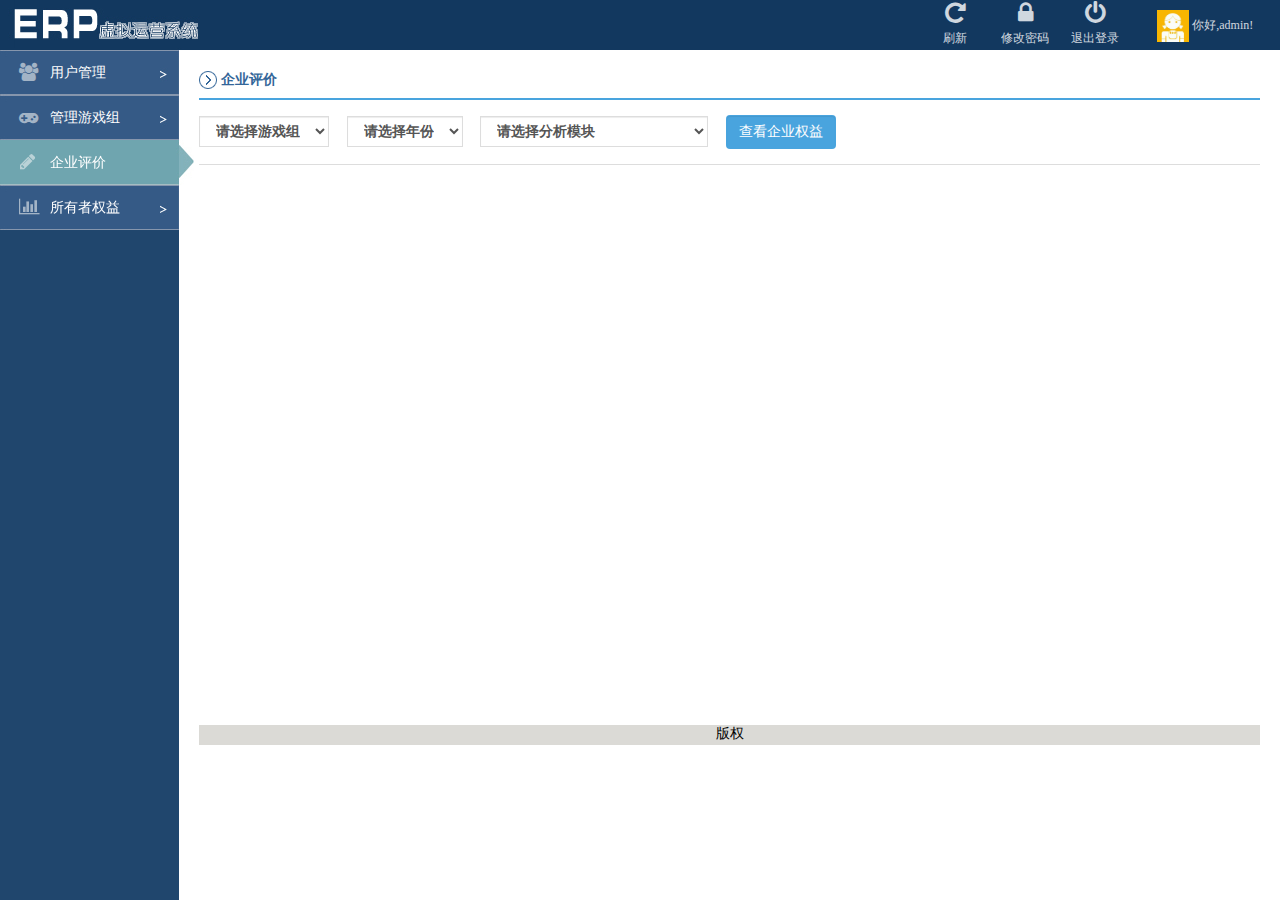
==== assess/assess.html @ d2e3a4f2 "完成初步原型图" ====
<!DOCTYPE html>
<!--[if IE 8]><html class="no-js lt-ie9" lang="en"><![endif]-->
<!--[if gt IE 8]><!--> <html class="no-js" lang="en"> <!--<![endif]-->
<head>
    <meta http-equiv="Content-Type" content="text/html; charset=utf-8" />
    <title>ERP虚拟运营系统后台管理</title>
    <link rel="stylesheet" type="text/css" href="../common/css/form.css" />
    <link rel="stylesheet" type="text/css" href="../common/css/fontello.css" />
    <link rel="stylesheet" type="text/css" href="../common/css/base.css" />
    <style type="text/css">
        .form-div{
            padding: 15px 0;
            border-bottom: 1px solid #ddd;
        }
        .form-div label{
            margin-right: 14px;
        }
        .form-div select option{
            color: #000;
        }
        #chart{
            margin-top: 10px;
            width: 70%;
            height: 500px;
        }
    </style>
</head>

<body>
<!--[if IE 7]>
<div>
    您正在使用的虚拟运营系统<strong>不支持</strong>IE低级浏览器，为了更好的试用设备云，请立即
    <a class="blue" href="http://windows.microsoft.com/zh-cn/internet-explorer/download-ie" target="_blank">
        升级IE浏览器</a>或者用更快更安全的 <a class="blue" href="https://www.google.com/intl/zh-CN/chrome/browser/?hl=zh-CN" target="_blank">
    谷歌浏览器Chrome</a> 。
</div>
<![endif]-->

<!--header-->
<div class="header clear-fix">
    <div class="logo-area">
        <a class="logo" title="虚拟运营系统" href="#"></a>
    </div>

    <ul class="operate">
        <li><a href="#" title="刷新" class="j_refresh"><span class="icon-cw"></span>刷新</a></li>
        <li><a href="#" title="修改密码" class="j_modifypass"><span class="icon-lock"></span>修改密码</a></li>
        <li><a href="#" title="退出登录" class="exit"><span class="icon-off"></span>退出登录</a></li>
        <li class="user-info">
            <img src="../common/img/pic_meb3.jpg" title="头像" class="photo"/>
            <span>你好,admin!</span>
        </li>
    </ul>
</div>
<!--header end-->

<!--content-->
<div class="content">
    <!--siderbar-->
    <div class="siderbar">
        <ul class="siderbar-ul">
            <li class="has-more">
                <a href="#"><span class="icon-users"></span>用户管理</a>
                <ul class="hide">
                    <li><a href="../user/user.html">用户列表</a></li>
                    <li><a href="../user/approval.html">审批用户</a></li>
                </ul>
            </li>
            <li>
                <a href="../group/grouplist.html"><span class="icon-gamepad"></span>管理游戏组</a>
            </li>
            <li>
                <a href="assess.html" class="active"><span class="icon-pencil"></span>企业评价</a>
            </li>
            <li>
                <a href="../rights/rights.html" ><span class="icon-chart-bar"></span>所有者权益</a>
            </li>
        </ul>
    </div>
    <!--siderbar end-->

    <!--main-wrapper-->
    <div class="main-wrapper">
        <div class="main">
            <h1 class="content-title-style1">
                <span class="icons-header2"></span>
                企业评价
            </h1>
            <form class="form-div">
                <label>
                    <select class="form-control">
                        <option>请选择游戏组</option>
                        <option>haha</option>
                        <option>hjk</option>
                        <option>sss</option>
                    </select>
                </label>
                <label>
                    <select  class="form-control">
                        <option>请选择年份</option>
                        <option>1</option>
                        <option>2</option>
                        <option>3</option>
                        <option>4</option>
                        <option>5</option>
                        <option>6</option>
                    </select>
                    </label>
                <label>
                    <select  class="form-control">
                        <option>请选择分析模块</option>
                        <option>广告投入产出分析</option>
                        <option>综合市场占有率分析</option>
                        <option>产品市场占有率分析</option>
                        <option>成本费用占销售比利分析</option>
                        <option>成本费用占销售比利变化分析</option>
                        <option>产品贡献利润分析</option>
                        <option>生产能力分析</option>
                    </select>
                </label>
                <button type="submit" class="form-control btn">
                    查看企业权益
                </button>
            </form>
            <div id="chart">

            </div>
        </div>

        <div class="footer"><p>版权</p></div>
    </div>
    <!--main-wrapper end-->
</div>
<!--content end-->
<script type="text/javascript" src="../common/js/jquery-1.9.1.min.js"></script>
<script type="text/javascript" src="../common/js/common.js"></script>
<script type="text/javascript" src="../common/js/jquery-table.js"></script>
<script type="text/javascript" src="../common/js/echarts.js"></script>
<script type="text/javascript" src="js/assess.js"></script>
</body>
</html>
---- common/css/form.css ----
/*表单样式*/
.form-control {
    height: 30;
    padding: 6px 12px !important;
    font-size: 14px;
    line-height: 1.42857143;
    color: #555;
    background-color: #fff;
    background-image: none;
    border: 1px solid #ddd;
   /* border-radius: 4px;*/
    -webkit-box-shadow: inset 0 1px 1px rgba(0,0,0,.075);
    box-shadow: inset 0 1px 1px rgba(0,0,0,.075);
    -webkit-transition: border-color ease-in-out .15s,-webkit-box-shadow ease-in-out .15s;
    -o-transition: border-color ease-in-out .15s,box-shadow ease-in-out .15s;
    transition: border-color ease-in-out .15s,box-shadow ease-in-out .15s;
}

input {
    line-height: normal;
}

button, input, optgroup, select, textarea {
    margin: 0;
    font: inherit;
    color: inherit;
}
.btn {
    display: inline-block;
    padding: 7px 12px;
    margin-bottom: 0;
    font-size: 14px;
    height: 30;
    font-weight: 400;
    line-height: 1.42857143;
    text-align: center;
    white-space: nowrap;
    -ms-touch-action: manipulation;
    touch-action: manipulation;
    cursor: pointer;
    -webkit-user-select: none;
    -moz-user-select: none;
    -ms-user-select: none;
    user-select: none;
    background-image: none;
    border: 1px solid transparent;
    border-radius: 4px;
    background-color: #49a4de;
    color:#fff;
    font-family: '宋体';
}
.btn:hover{
    background-color:#4BB6DE ;
}
/*表单验证信息*/
.error{
    border:1px solid #eb7d7d;
}
.help-block{
    border:0;
    color:red;
    font-family: '宋体';
    font-size: 12px;
    margin:10px 0  0 0;
    display: block;
}
label{
    color:#333333;
    font-weight: 600;
}
.start{
    color:#999;
    margin-right: 8px;
}

.input-div{
    margin-bottom: 18px;
}
.label-div{
    min-width:100px;
    display: inline-block;
    border-width: 1px 0 1px 1px;
    border-style: solid;
    height: 30;
    border-color:#ddd;
    line-height: 30;
    text-align: right;
    padding-right: 10px;
    margin-right: 0;
    float: left;
    background-color: #f6f6f6;
}
.label-input{
    float: left;
    width: 321px;
}
.label-input input{
    width: 100%;
}
---- common/css/fontello.css ----
@font-face {
  font-family: 'fontello';
  src: url('../font/fontello.eot?13496339');
  src: url('../font/fontello.eot?13496339#iefix') format('embedded-opentype'),
       url('../font/fontello.woff?13496339') format('woff'),
       url('../font/fontello.ttf?13496339') format('truetype'),
       url('../font/fontello.svg?13496339#fontello') format('svg');
  font-weight: normal;
  font-style: normal;
}
/* Chrome hack: SVG is rendered more smooth in Windozze. 100% magic, uncomment if you need it. */
/* Note, that will break hinting! In other OS-es font will be not as sharp as it could be */
/*
@media screen and (-webkit-min-device-pixel-ratio:0) {
  @font-face {
    font-family: 'fontello';
    src: url('../font/fontello.svg?13496339#fontello') format('svg');
  }
}
*/
 
 [class^="icon-"]:before, [class*=" icon-"]:before {
  font-family: "fontello";
  font-style: normal;
  font-weight: normal;
  speak: none;
 
  display: inline-block;
  text-decoration: inherit;
  width: 1em;
  margin-right: .2em;
  text-align: center;
  /* opacity: .8; */
 
  /* For safety - reset parent styles, that can break glyph codes*/
  font-variant: normal;
  text-transform: none;
     
  /* fix buttons height, for twitter bootstrap */
  line-height: 1em;
 
  /* Animation center compensation - margins should be symmetric */
  /* remove if not needed */
  margin-left: .2em;
 
  /* you can be more comfortable with increased icons size */
  /* font-size: 120%; */
 
  /* Uncomment for 3D effect */
  /* text-shadow: 1px 1px 1px rgba(127, 127, 127, 0.3); */
}
 
.icon-cw:before { content: '\e800'; } /* '' */
.icon-off:before { content: '\e801'; } /* '' */
.icon-users:before { content: '\e802'; } /* '' */
.icon-lock:before { content: '\e803'; } /* '' */
.icon-gamepad:before { content: '\e804'; } /* '' */
.icon-edit:before { content: '\e805'; } /* '' */
.icon-chart-bar:before { content: '\e806'; } /* '' */
.icon-minus-squared:before { content: '\e807'; } /* '' */
.icon-plus-squared:before { content: '\e808'; } /* '' */
.icon-trash-empty:before { content: '\e809'; } /* '' */
.icon-pencil:before { content: '\e80a'; } /* '' */
.icon-right-dir:before { content: '\e80b'; } /* '' */
.icon-spin5:before { content: '\e80c'; } /* '' */
.icon-info-circled:before { content: '\e80d'; } /* '' */
.icon-cancel-circled:before { content: '\e80e'; } /* '' */
.icon-ok-circled:before { content: '\e80f'; } /* '' */
.icon-attention-circled:before { content: '\e810'; } /* '' */
---- common/css/base.css ----
@charset "utf-8";
/* CSS Document */
* {
  margin: 0px;
  padding: 0px;
  font-family: "微软雅黑";
  font-size: 14px;
  list-style: none;
  box-sizing: border-box;
}
a {
  text-decoration: none;
}
body {
  background: url(../img/12.jpg) top left repeat-y;
  /*--header--*/
}
body .header {
  background: #12385f;
  position: fixed;
  z-index: 100;
  color: #FFF;
  left: 0;
  width: 100%;
  top: 0;
  height: 50px;
  min-width: 630px;
}
body .header .logo-area {
  width: 204px;
  height: inherit;
  float: left;
}
body .header .logo-area a {
  background: url(../img/startGame_logo.jpg) no-repeat;
  display: block;
  width: 100%;
  height: 100%;
}
body .header .operate {
  float: right;
}
body .header .operate li {
  text-align: center;
  float: left;
  width: 70px;
  height: 50px;
}
body .header .operate li a {
  display: block;
  width: 100%;
  height: 100%;
  color: #fff;
  opacity: 0.8;
  font-size: 12px;
  text-align: center;
}
body .header .operate li a span {
  width: 100%;
  display: inline-block;
  font-size: 24px;
  height: 30px;
}
body .header .operate li a:hover {
  background: #395988;
}
body .header .operate li a.exit:hover {
  background: #732030;
}
body .header .operate li.user-info {
  line-height: 50px;
  width: 150px;
}
body .header .operate li.user-info .photo {
  width: 32px;
  height: 32px;
  vertical-align: middle;
}
body .header .operate li.user-info span {
  opacity: 0.8;
  font-size: 12px;
}
body .content {
  min-width: 1024px;
}
body .siderbar {
  width: 197px;
  position: fixed;
  z-index: 10;
  left: 0;
  top: 50px;
  float: left;
}
body .siderbar .siderbar-ul {
  background: #20466D;
  width: 179px;
}
body .siderbar .siderbar-ul > li {
  position: relative;
  height: 45px;
  width: 179px;
  line-height: 45px;
}
body .siderbar .siderbar-ul > li > a {
  height: 45px;
  background: url("../img/11.jpg") no-repeat;
  width: 179px;
  display: block;
  padding-left: 15px;
  color: #fff;
}
body .siderbar .siderbar-ul > li > a span {
  font-size: 18px;
  margin-right: 10px ;
  vertical-align: bottom;
  color: #edf1f2;
  opacity: 0.6;
}
body .siderbar .siderbar-ul > li > a:hover {
  background: url("../img/11.png") no-repeat;
}
body .siderbar .siderbar-ul > li > a.active {
  background: url("../img/1.jpg") no-repeat;
  width: 197px;
  position: absolute;
  left: 0;
  top: 0;
}
body .siderbar .siderbar-ul > li ul li > a {
  background: #355A86;
  color: #fff;
  text-align: center;
  width: 179px;
  height: 45px;
  display: block;
}
body .siderbar .siderbar-ul > li ul li > a:hover {
  background: #20466D;
}
body .siderbar .siderbar-ul > li ul li > a.active {
  background-color: #52809A;
}
body .siderbar .siderbar-ul .has-more {
  height: auto;
  padding-top: 45px;
}
body .siderbar .siderbar-ul .has-more > a {
  position: absolute;
  left: 0;
  top: 0;
}
body .siderbar .siderbar-ul .has-more > a.active {
  background: url("../img/4.jpg") no-repeat;
  width: 197px;
}
body .main-wrapper {
  margin-top: 50px;
  margin-left: 179px;
  padding: 20px;
}
body .main-wrapper .main {
  margin-bottom: 50px;
}
body .main-wrapper .footer p {
  height: 20px;
  *float: none;
  width: 100%;
  background: #DBDAD6;
  color: #000;
  margin-bottom: 40px;
  text-align: center;
  margin: auto;
}
.clear-fix:after {
  content: '';
  display: block;
  clear: both;
}
.hide {
  display: none;
}
#table-area {
  position: relative;
}
#table-area .btn {
  position: absolute;
  bottom: 3px;
  left: 100px;
}
.tableStyle {
  width: 100%;
  border-collapse: collapse;
  text-align: center;
  margin-top: 13px;
}
.tableStyle input[type='checkbox'] {
  vertical-align: middle;
  margin-right: 5px;
}
.tableStyle th {
  color: #000;
  background-color: #ededed;
  border-top: 1px solid #dadada;
  padding: 13px 0;
  height: 43px;
}
.tableStyle td {
  color: #000;
  border-bottom: 1px solid #e9e9e9;
  padding: 12px 0;
  min-height: 40px;
  font-weight: normal;
}
.tableStyle td table {
  width: 100%;
  background-color: #eee;
  border-collapse: collapse;
}
.tableStyle td table th,
.tableStyle td table td {
  padding: 0;
  height: 20px;
}
.tableStyle td table th {
  background-color: none;
}
.tableStyle td span {
  color: #0066cc;
  cursor: pointer;
  font-size: 16px;
}
.tableStyle td a {
  color: #0066cc;
  margin-right: 10px;
}
.tableStyle td a span {
  color: #0066cc;
  vertical-align: bottom;
}
.tableStyle td a:last-child {
  margin-right: 0px;
}
.tableStyle td a .icons-lookup {
  background: url(../img/icons.png) -2px -25px no-repeat;
}
.tableStyle td a .icons-set {
  background: url(../img/icons.png) 0 -43px no-repeat;
}
#page-ul {
  text-align: center;
  margin-top: 10px;
  float: right;
}
#page-ul li {
  text-align: center;
  display: inline-block;
  color: #000;
  margin: 3px;
}
#page-ul li a {
  color: #000;
  display: inline-block;
  line-height: 32px;
  border: 1px solid #ccc;
  width: 32px;
  height: 32px;
}
#page-ul li a:hover {
  background-color: #49a4de;
  border: 0;
  color: #fff;
}
#page-ul li .prev,
#page-ul li .next {
  width: 72px;
}
#page-ul .active {
  background-color: #49a4de;
  border: 0;
}
#page-ul .active a {
  color: #fff;
}
#pageSelect {
  margin-top: 10px;
  float: left;
  color: #000;
}
#pageSelect option {
  color: #000;
}
.content-title-style1 {
  border-bottom: 2px solid #49a4de;
  padding: 0 0 8px 0;
  color: #336699;
  font-weight: 600;
  font-size: 14px;
  line-height: 20px;
}
.content-title-style1 .icons-header2 {
  display: inline-block;
  width: 18px;
  height: 20px;
  vertical-align: bottom;
  background: url(../img/icons.png) -3px -64px no-repeat;
}
.content-title-style1 .link {
  color: #336699;
}
.content-title-style1 .link:hover {
  text-decoration: underline;
}
.content-title-style1 .sub-title {
  float: right;
  color: #000;
  font-weight: normal;
}
.content-title-style2 {
  border-top: 2px solid #b5d5e6;
  height: 35px;
  line-height: 35px;
  padding-left: 10px;
  background-color: #e3eff7;
}
.content-title-style2 a {
  float: right;
  font-size: 12px;
  margin-right: 20px;
  color: #57a3d9;
}
.tab {
  width: 100%;
  height: 36px;
  border-bottom: 1px solid #e9e9e9;
  border-top: 1px solid #e9e9e9;
  background-color: #f6f6f6;
}
.tab li {
  width: 94px;
  float: left;
  height: 36px;
  line-height: 36px;
  font-size: 14px;
  text-align: center;
  border-right: 1px solid #e9e9e9;
  cursor: pointer;
  position: relative;
  color: #000;
}
.tab .active {
  background-color: #fff;
  font-weight: 600;
}
.tab .active .line {
  visibility: visible;
}
.tab .line {
  display: inline-block;
  position: absolute;
  visibility: hidden;
  left: 0;
  top: 0;
  width: 100%;
  height: 3px;
  background-color: #49a4de ;
}
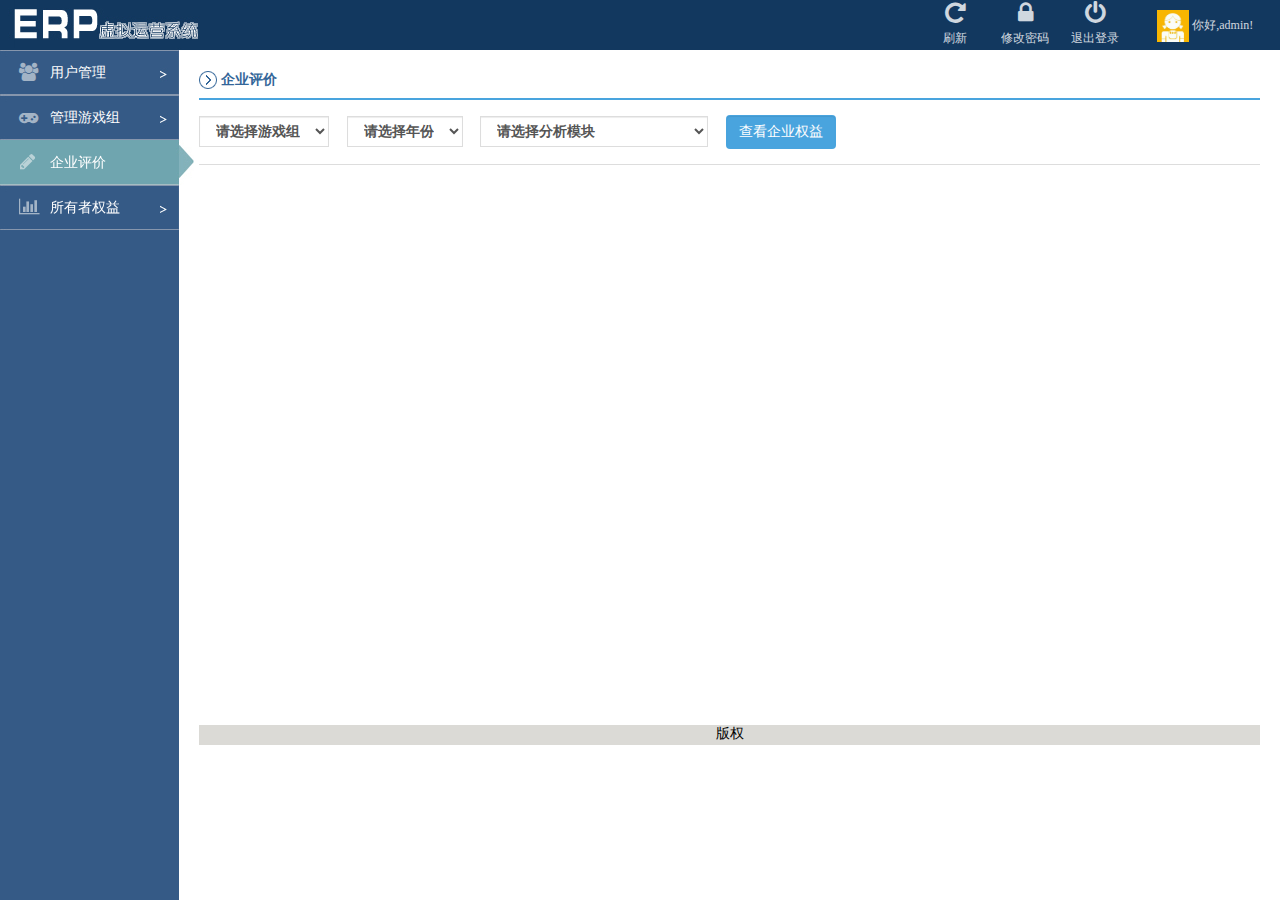
==== commit 988c66fa: "添加新组件" ====
--- a/assess/assess.html
+++ b/assess/assess.html
@@ -20,7 +20,7 @@
         }
         #chart{
             margin-top: 10px;
-            width: 70%;
+            width: 95%;
             height: 500px;
         }
     </style>
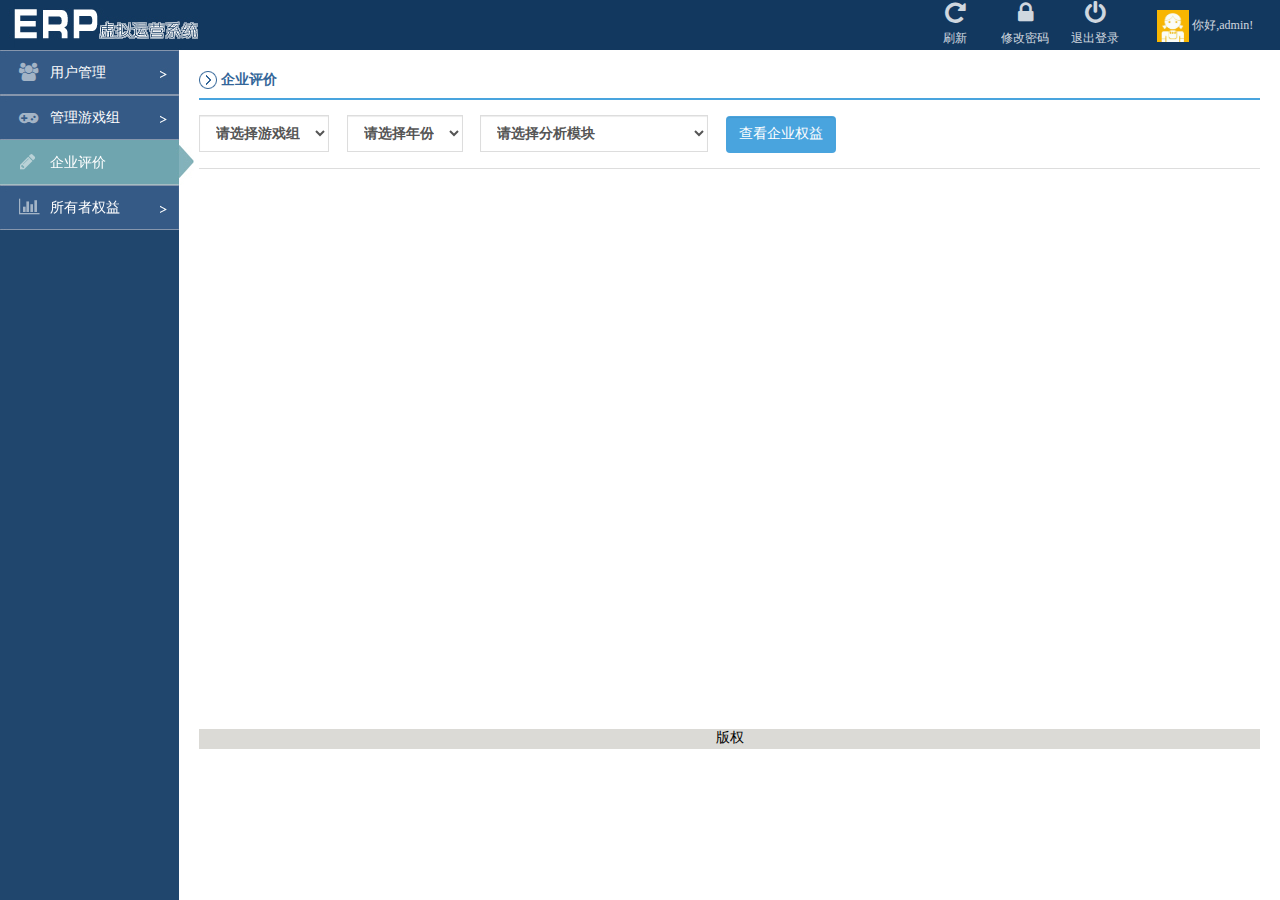
==== commit 07ab076d: "整理代码，组件" ====
--- a/assess/assess.html
+++ b/assess/assess.html
@@ -4,7 +4,7 @@
 <head>
     <meta http-equiv="Content-Type" content="text/html; charset=utf-8" />
     <title>ERP虚拟运营系统后台管理</title>
-    <link rel="stylesheet" type="text/css" href="../common/css/form.css" />
+    <link rel="stylesheet" type="text/css" href="../common/css/form.less" />
     <link rel="stylesheet" type="text/css" href="../common/css/fontello.css" />
     <link rel="stylesheet" type="text/css" href="../common/css/base.css" />
     <style type="text/css">
--- a/common/css/base.css
+++ b/common/css/base.css
@@ -1,4 +1,166 @@
 @charset "utf-8";
+.reveal-modal {
+  z-index: 3000;
+  border-radius: 5px;
+  padding: 0;
+  overflow: hidden;
+  background: #fff;
+  top: -1000px;
+  left: 50%;
+  margin-left: -260px;
+  width: 520px;
+  position: absolute;
+  -webkit-box-shadow: 0 0 10px rgba(0, 0, 0, 0.4);
+  -moz-box-shadow: 0 0 10px rgba(0, 0, 0, 0.4);
+  box-shadow: 0 0 10px rgba(0, 0, 0, 0.4);
+}
+.reveal-modal-bg {
+  position: fixed;
+  height: 100%;
+  width: 100%;
+  background: #000;
+  background: rgba(0, 0, 0, 0.45);
+  z-index: 40;
+  display: none;
+  top: 0;
+  left: 0;
+  z-index: 2000;
+}
+.ui-dialog .ui-dialog-tit {
+  font-size: 20px;
+  margin: 20px;
+}
+.reveal-modal .reveal-modal-close {
+  font-size: 22px;
+  font-size: 2.2rem;
+  line-height: .5;
+  position: absolute;
+  color: #aaa;
+  text-shadow: 0 -1px 1px rgba(0, 0, 0, 0.6);
+  font-weight: bold;
+  cursor: pointer;
+  top: 18px;
+  right: 18px;
+  color: #ccc;
+  font-size: 30px;
+}
+.dialog-body {
+  width: 100%;
+  padding: 0 20px;
+}
+.dialog-footer {
+  padding: 10px 0;
+  background-color: #f0f0f0;
+  text-align: center;
+}
+.dialog-footer .btn {
+  margin: 0 5px;
+}
+.ui-dialog-bd {
+  padding: 20px 30px;
+  font-size: 14px;
+  color: #666;
+}
+/*表单样式*/
+.form-control {
+  height: 37px;
+  padding: 6px 12px !important;
+  font-size: 14px;
+  line-height: 1.42857143;
+  color: #555;
+  background-color: #fff;
+  background-image: none;
+  border: 1px solid #ddd;
+  /* border-radius: 4px;*/
+  -webkit-box-shadow: inset 0 1px 1px rgba(0, 0, 0, 0.075);
+  box-shadow: inset 0 1px 1px rgba(0, 0, 0, 0.075);
+  -webkit-transition: border-color ease-in-out 0.15s, -webkit-box-shadow ease-in-out 0.15s;
+  -o-transition: border-color ease-in-out 0.15s, box-shadow ease-in-out 0.15s;
+  transition: border-color ease-in-out 0.15s, box-shadow ease-in-out 0.15s;
+}
+input {
+  line-height: normal;
+}
+button,
+input,
+optgroup,
+select,
+textarea {
+  margin: 0;
+  font: inherit;
+  color: inherit;
+}
+.btn {
+  display: inline-block;
+  padding: 7px 12px;
+  margin-bottom: 0;
+  font-size: 14px;
+  height: 37px;
+  font-weight: 400;
+  line-height: 1.42857143;
+  text-align: center;
+  white-space: nowrap;
+  -ms-touch-action: manipulation;
+  touch-action: manipulation;
+  cursor: pointer;
+  -webkit-user-select: none;
+  -moz-user-select: none;
+  -ms-user-select: none;
+  user-select: none;
+  background-image: none;
+  border: 1px solid transparent;
+  border-radius: 4px;
+  background-color: #49a4de;
+  color: #fff;
+  font-family: '宋体';
+}
+.btn:hover {
+  background-color: #4BB6DE ;
+}
+/*表单验证信息*/
+.error {
+  border: 1px solid #eb7d7d;
+}
+.help-block {
+  border: 0;
+  color: red;
+  font-family: '宋体';
+  font-size: 12px;
+  margin: 10px 0  0 0;
+  display: block;
+}
+label {
+  color: #333333;
+  font-weight: 600;
+}
+.start {
+  color: #999;
+  margin-right: 8px;
+}
+.input-div {
+  margin-bottom: 18px;
+}
+.label-div {
+  min-width: 100px;
+  display: inline-block;
+  border-width: 1px 0 1px 1px;
+  border-style: solid;
+  height: 37px;
+  border-color: #ddd;
+  line-height: 37px;
+  text-align: right;
+  padding-right: 10px;
+  margin-right: 0;
+  float: left;
+  background-color: #f6f6f6;
+}
+.label-input {
+  float: left;
+  width: 321px;
+}
+.label-input input {
+  width: 100%;
+}
 /* CSS Document */
 * {
   margin: 0px;
@@ -184,7 +346,7 @@
 }
 #table-area .btn {
   position: absolute;
-  bottom: 3px;
+  bottom: 0;
   left: 100px;
 }
 .tableStyle {
@@ -222,7 +384,7 @@
   height: 20px;
 }
 .tableStyle td table th {
-  background-color: none;
+  background: none;
 }
 .tableStyle td span {
   color: #0066cc;
@@ -364,3 +526,146 @@
   height: 3px;
   background-color: #49a4de ;
 }
+.dialog-body .wrapper {
+  width: 421px;
+  margin: 0 auto;
+}
+div.success {
+  color: #3c763d;
+  background-color: #dff0d8;
+  border-color: #d6e9c6;
+}
+div.error {
+  color: #a94442;
+  background-color: #f2dede;
+  border-color: #ebccd1;
+}
+div.warning {
+  color: #8a6d3b;
+  background-color: #fcf8e3;
+  border-color: #faebcc;
+}
+div.info {
+  color: #31708f;
+  background-color: #d9edf7;
+  border-color: #bce8f1;
+}
+div.alert-box-pop {
+  position: fixed;
+  left: 50%;
+  padding: 5px 10px;
+  font-weight: normal;
+  opacity: .9;
+  z-index: 1000;
+  font-size: 14px;
+}
+@font-face {
+  font-family: 'fontello';
+  src: url('../font/fontello.eot?13496339');
+  src: url('../font/fontello.eot?13496339#iefix') format('embedded-opentype'), url('../font/fontello.woff?13496339') format('woff'), url('../font/fontello.ttf?13496339') format('truetype'), url('../font/fontello.svg?13496339#fontello') format('svg');
+  font-weight: normal;
+  font-style: normal;
+}
+/* Chrome hack: SVG is rendered more smooth in Windozze. 100% magic, uncomment if you need it. */
+/* Note, that will break hinting! In other OS-es font will be not as sharp as it could be */
+/*
+@media screen and (-webkit-min-device-pixel-ratio:0) {
+  @font-face {
+    font-family: 'fontello';
+    src: url('../font/fontello.svg?13496339#fontello') format('svg');
+  }
+}
+*/
+[class^="icon-"]:before,
+[class*=" icon-"]:before {
+  font-family: "fontello";
+  font-style: normal;
+  font-weight: normal;
+  speak: none;
+  display: inline-block;
+  text-decoration: inherit;
+  width: 1em;
+  margin-right: .2em;
+  text-align: center;
+  /* opacity: .8; */
+  /* For safety - reset parent styles, that can break glyph codes*/
+  font-variant: normal;
+  text-transform: none;
+  /* fix buttons height, for twitter bootstrap */
+  line-height: 1em;
+  /* Animation center compensation - margins should be symmetric */
+  /* remove if not needed */
+  margin-left: .2em;
+  /* you can be more comfortable with increased icons size */
+  /* font-size: 120%; */
+  /* Uncomment for 3D effect */
+  /* text-shadow: 1px 1px 1px rgba(127, 127, 127, 0.3); */
+}
+.icon-cw:before {
+  content: '\e800';
+}
+/* '' */
+.icon-off:before {
+  content: '\e801';
+}
+/* '' */
+.icon-users:before {
+  content: '\e802';
+}
+/* '' */
+.icon-lock:before {
+  content: '\e803';
+}
+/* '' */
+.icon-gamepad:before {
+  content: '\e804';
+}
+/* '' */
+.icon-edit:before {
+  content: '\e805';
+}
+/* '' */
+.icon-chart-bar:before {
+  content: '\e806';
+}
+/* '' */
+.icon-minus-squared:before {
+  content: '\e807';
+}
+/* '' */
+.icon-plus-squared:before {
+  content: '\e808';
+}
+/* '' */
+.icon-trash-empty:before {
+  content: '\e809';
+}
+/* '' */
+.icon-pencil:before {
+  content: '\e80a';
+}
+/* '' */
+.icon-right-dir:before {
+  content: '\e80b';
+}
+/* '' */
+.icon-spin5:before {
+  content: '\e80c';
+}
+/* '' */
+.icon-info-circled:before {
+  content: '\e80d';
+}
+/* '' */
+.icon-cancel-circled:before {
+  content: '\e80e';
+}
+/* '' */
+.icon-ok-circled:before {
+  content: '\e80f';
+}
+/* '' */
+.icon-attention-circled:before {
+  content: '\e810';
+}
+/* '' */
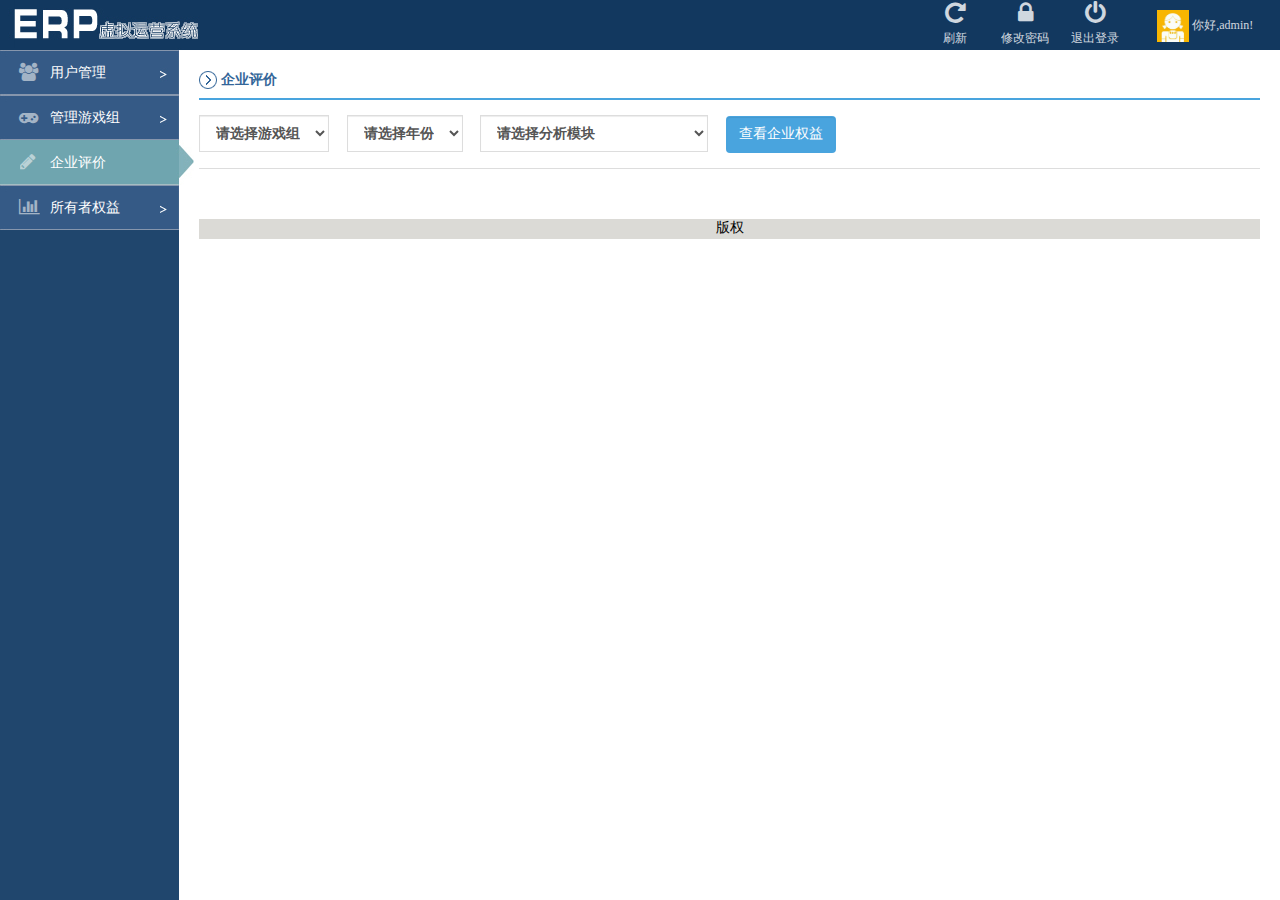
==== commit d6646f3c: "初稿完成" ====
--- a/assess/assess.html
+++ b/assess/assess.html
@@ -4,8 +4,6 @@
 <head>
     <meta http-equiv="Content-Type" content="text/html; charset=utf-8" />
     <title>ERP虚拟运营系统后台管理</title>
-    <link rel="stylesheet" type="text/css" href="../common/css/form.less" />
-    <link rel="stylesheet" type="text/css" href="../common/css/fontello.css" />
     <link rel="stylesheet" type="text/css" href="../common/css/base.css" />
     <style type="text/css">
         .form-div{
@@ -21,15 +19,14 @@
         #chart{
             margin-top: 10px;
             width: 95%;
-            height: 500px;
         }
     </style>
 </head>
 
 <body>
-<!--[if IE 7]>
-<div>
-    您正在使用的虚拟运营系统<strong>不支持</strong>IE低级浏览器，为了更好的试用设备云，请立即
+<!--[if lt IE 9]>
+<div class="warn-brower">
+    您正在使用的虚拟运营系统<strong>不支持</strong>IE低级浏览器，为了更好的试用ERP虚拟运营系统，请立即
     <a class="blue" href="http://windows.microsoft.com/zh-cn/internet-explorer/download-ie" target="_blank">
         升级IE浏览器</a>或者用更快更安全的 <a class="blue" href="https://www.google.com/intl/zh-CN/chrome/browser/?hl=zh-CN" target="_blank">
     谷歌浏览器Chrome</a> 。
@@ -86,39 +83,23 @@
                 <span class="icons-header2"></span>
                 企业评价
             </h1>
-            <form class="form-div">
+            <form class="form-div" id="chooseItem">
                 <label>
-                    <select class="form-control">
-                        <option>请选择游戏组</option>
-                        <option>haha</option>
-                        <option>hjk</option>
-                        <option>sss</option>
+                    <select class="form-control selete-group" name="group">
+                        <option value="null">请选择游戏组</option>
                     </select>
                 </label>
                 <label>
-                    <select  class="form-control">
-                        <option>请选择年份</option>
-                        <option>1</option>
-                        <option>2</option>
-                        <option>3</option>
-                        <option>4</option>
-                        <option>5</option>
-                        <option>6</option>
+                    <select  class="form-control selete-year" name="year">
+                        <option value="null">请选择年份</option>
                     </select>
                     </label>
                 <label>
-                    <select  class="form-control">
-                        <option>请选择分析模块</option>
-                        <option>广告投入产出分析</option>
-                        <option>综合市场占有率分析</option>
-                        <option>产品市场占有率分析</option>
-                        <option>成本费用占销售比利分析</option>
-                        <option>成本费用占销售比利变化分析</option>
-                        <option>产品贡献利润分析</option>
-                        <option>生产能力分析</option>
+                    <select  class="form-control selete-item" name="item">
+                        <option value="null">请选择分析模块</option>
                     </select>
                 </label>
-                <button type="submit" class="form-control btn">
+                <button type="button" class="form-control btn search">
                     查看企业权益
                 </button>
             </form>
@@ -133,6 +114,7 @@
 </div>
 <!--content end-->
 <script type="text/javascript" src="../common/js/jquery-1.9.1.min.js"></script>
+<script type="text/javascript" src="../common/js/jquery.form-validator.js"></script>
 <script type="text/javascript" src="../common/js/common.js"></script>
 <script type="text/javascript" src="../common/js/jquery-table.js"></script>
 <script type="text/javascript" src="../common/js/echarts.js"></script>
--- a/common/css/base.css
+++ b/common/css/base.css
@@ -9,7 +9,7 @@
   left: 50%;
   margin-left: -260px;
   width: 520px;
-  position: absolute;
+  position: fixed;
   -webkit-box-shadow: 0 0 10px rgba(0, 0, 0, 0.4);
   -moz-box-shadow: 0 0 10px rgba(0, 0, 0, 0.4);
   box-shadow: 0 0 10px rgba(0, 0, 0, 0.4);
@@ -49,7 +49,8 @@
   padding: 0 20px;
 }
 .dialog-footer {
-  padding: 10px 0;
+  padding: 10px 20px;
+  margin: 0 -20px;
   background-color: #f0f0f0;
   text-align: center;
 }
@@ -60,6 +61,9 @@
   padding: 20px 30px;
   font-size: 14px;
   color: #666;
+}
+.reveal-modal .reveal-modal-close:hover {
+  color: #000;
 }
 /*表单样式*/
 .form-control {
@@ -341,13 +345,28 @@
 .hide {
   display: none;
 }
-#table-area {
-  position: relative;
-}
-#table-area .btn {
-  position: absolute;
-  bottom: 0;
-  left: 100px;
+.warn-brower {
+  position: fixed;
+  top: 0;
+  left: 0;
+  z-index: 1000000;
+  background-color: red;
+  width: 100%;
+  height: 40px;
+  line-height: 40px;
+  font-size: 18px;
+}
+.warn-brower strong,
+.warn-brower a {
+  font-size: 16px;
+}
+#table-area .page-wrapper {
+  padding: 20px 0;
+  margin: -10px 600px 0 100px;
+}
+.table-area .page-wrapper {
+  padding: 20px 0;
+  margin: -10px 600px 0 100px;
 }
 .tableStyle {
   width: 100%;
@@ -381,10 +400,12 @@
 .tableStyle td table th,
 .tableStyle td table td {
   padding: 0;
-  height: 20px;
+  height: 25px;
+  min-height: 25px;
 }
 .tableStyle td table th {
   background: none;
+  border-bottom: 1px solid #ddd;
 }
 .tableStyle td span {
   color: #0066cc;
@@ -408,18 +429,18 @@
 .tableStyle td a .icons-set {
   background: url(../img/icons.png) 0 -43px no-repeat;
 }
-#page-ul {
+.page-ul {
   text-align: center;
   margin-top: 10px;
   float: right;
 }
-#page-ul li {
+.page-ul li {
   text-align: center;
   display: inline-block;
   color: #000;
   margin: 3px;
 }
-#page-ul li a {
+.page-ul li a {
   color: #000;
   display: inline-block;
   line-height: 32px;
@@ -427,20 +448,20 @@
   width: 32px;
   height: 32px;
 }
-#page-ul li a:hover {
+.page-ul li a:hover {
   background-color: #49a4de;
   border: 0;
   color: #fff;
 }
-#page-ul li .prev,
-#page-ul li .next {
+.page-ul li .prev,
+.page-ul li .next {
   width: 72px;
 }
-#page-ul .active {
+.page-ul .active {
   background-color: #49a4de;
   border: 0;
 }
-#page-ul .active a {
+.page-ul .active a {
   color: #fff;
 }
 #pageSelect {
@@ -556,7 +577,7 @@
   padding: 5px 10px;
   font-weight: normal;
   opacity: .9;
-  z-index: 1000;
+  z-index: 4000;
   font-size: 14px;
 }
 @font-face {
@@ -669,3 +690,83 @@
   content: '\e810';
 }
 /* '' */
+/*
+   Animation example, for spinners
+*/
+.animate-spin {
+  -moz-animation: spin 2s infinite linear;
+  -o-animation: spin 2s infinite linear;
+  -webkit-animation: spin 2s infinite linear;
+  animation: spin 2s infinite linear;
+  display: inline-block;
+}
+@-moz-keyframes spin {
+  0% {
+    -moz-transform: rotate(0deg);
+    -o-transform: rotate(0deg);
+    -webkit-transform: rotate(0deg);
+    transform: rotate(0deg);
+  }
+  100% {
+    -moz-transform: rotate(359deg);
+    -o-transform: rotate(359deg);
+    -webkit-transform: rotate(359deg);
+    transform: rotate(359deg);
+  }
+}
+@-webkit-keyframes spin {
+  0% {
+    -moz-transform: rotate(0deg);
+    -o-transform: rotate(0deg);
+    -webkit-transform: rotate(0deg);
+    transform: rotate(0deg);
+  }
+  100% {
+    -moz-transform: rotate(359deg);
+    -o-transform: rotate(359deg);
+    -webkit-transform: rotate(359deg);
+    transform: rotate(359deg);
+  }
+}
+@-o-keyframes spin {
+  0% {
+    -moz-transform: rotate(0deg);
+    -o-transform: rotate(0deg);
+    -webkit-transform: rotate(0deg);
+    transform: rotate(0deg);
+  }
+  100% {
+    -moz-transform: rotate(359deg);
+    -o-transform: rotate(359deg);
+    -webkit-transform: rotate(359deg);
+    transform: rotate(359deg);
+  }
+}
+@-ms-keyframes spin {
+  0% {
+    -moz-transform: rotate(0deg);
+    -o-transform: rotate(0deg);
+    -webkit-transform: rotate(0deg);
+    transform: rotate(0deg);
+  }
+  100% {
+    -moz-transform: rotate(359deg);
+    -o-transform: rotate(359deg);
+    -webkit-transform: rotate(359deg);
+    transform: rotate(359deg);
+  }
+}
+@keyframes spin {
+  0% {
+    -moz-transform: rotate(0deg);
+    -o-transform: rotate(0deg);
+    -webkit-transform: rotate(0deg);
+    transform: rotate(0deg);
+  }
+  100% {
+    -moz-transform: rotate(359deg);
+    -o-transform: rotate(359deg);
+    -webkit-transform: rotate(359deg);
+    transform: rotate(359deg);
+  }
+}
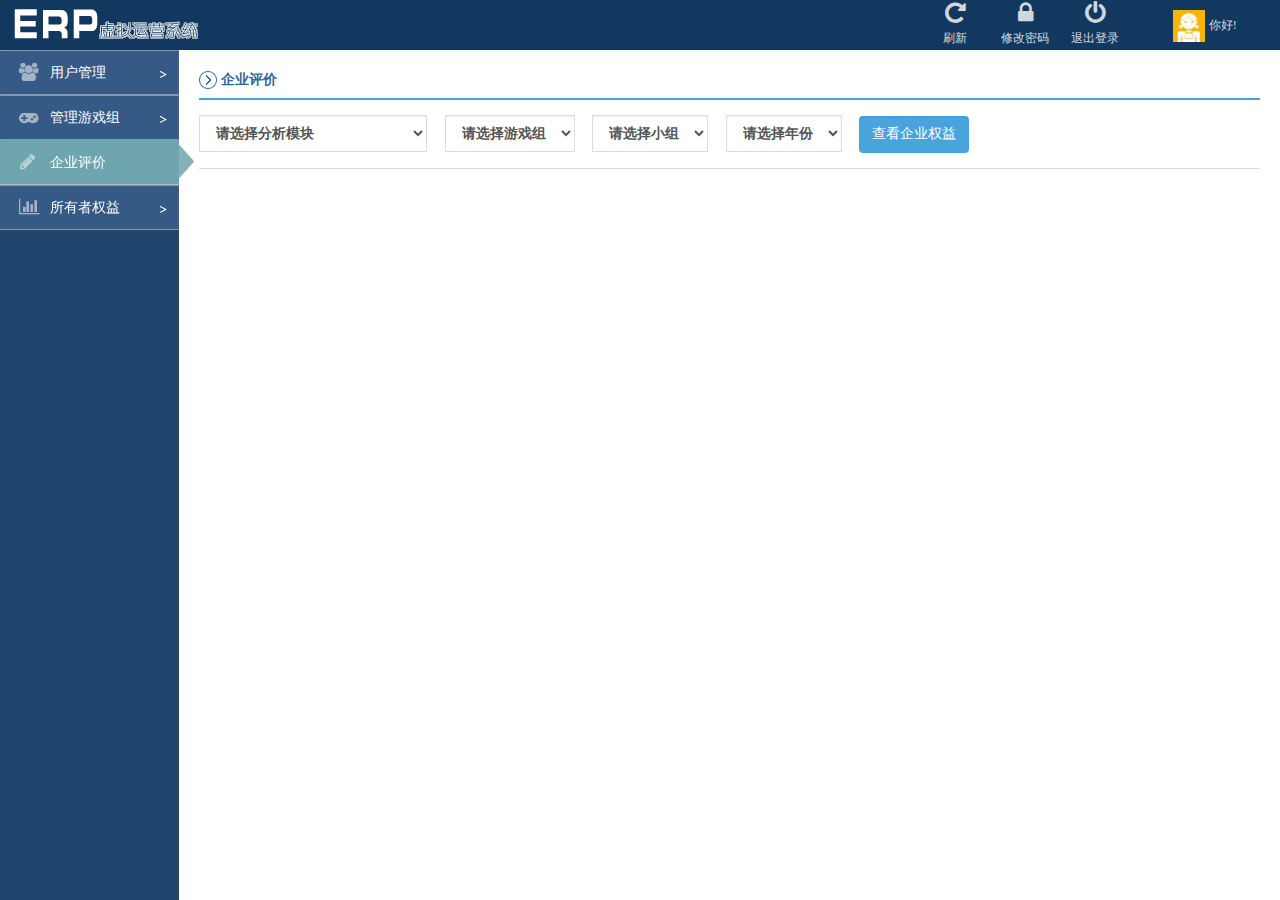
==== commit 2aaa87d8: "细节修改" ====
--- a/assess/assess.html
+++ b/assess/assess.html
@@ -45,7 +45,7 @@
         <li><a href="#" title="退出登录" class="exit"><span class="icon-off"></span>退出登录</a></li>
         <li class="user-info">
             <img src="../common/img/pic_meb3.jpg" title="头像" class="photo"/>
-            <span>你好,admin!</span>
+            <span class="username">你好!</span>
         </li>
     </ul>
 </div>
@@ -84,21 +84,36 @@
                 企业评价
             </h1>
             <form class="form-div" id="chooseItem">
-                <label>
-                    <select class="form-control selete-group" name="group">
-                        <option value="null">请选择游戏组</option>
-                    </select>
-                </label>
-                <label>
-                    <select  class="form-control selete-year" name="year">
-                        <option value="null">请选择年份</option>
-                    </select>
+                <div style="display: inline-block" class="select-wrapper">
+                    <label>
+                        <select  class="form-control selete-item" name="item">
+                            <option value="null">请选择分析模块</option>
+                            <option value="1">广告投入产出分析</option>
+                            <option value="2">综合市场占有率分析</option>
+                            <option value="3">产品市场占有率分析</option>
+                            <option value="4">成本费用占销售比例分析</option>
+                            <option value="5">成本费用占销售比例变化分析</option>
+                            <option value="6">产品贡献利润分析</option>
+                            <option value="7">生产能力分析</option>
+                        </select>
                     </label>
-                <label>
-                    <select  class="form-control selete-item" name="item">
-                        <option value="null">请选择分析模块</option>
-                    </select>
-                </label>
+                    <label>
+                        <select class="form-control selete-group" name="group">
+                            <option value="null">请选择游戏组</option>
+                        </select>
+                    </label>
+                    <label>
+                        <select  class="form-control selete-groupitem" name="year">
+                            <option value="null">请选择小组</option>
+                        </select>
+                    </label>
+                    <label>
+                        <select  class="form-control selete-year" name="year">
+                            <option value="null">请选择年份</option>
+                        </select>
+                    </label>
+
+                </div>
                 <button type="button" class="form-control btn search">
                     查看企业权益
                 </button>
@@ -107,8 +122,6 @@
 
             </div>
         </div>
-
-        <div class="footer"><p>版权</p></div>
     </div>
     <!--main-wrapper end-->
 </div>
@@ -116,7 +129,6 @@
 <script type="text/javascript" src="../common/js/jquery-1.9.1.min.js"></script>
 <script type="text/javascript" src="../common/js/jquery.form-validator.js"></script>
 <script type="text/javascript" src="../common/js/common.js"></script>
-<script type="text/javascript" src="../common/js/jquery-table.js"></script>
 <script type="text/javascript" src="../common/js/echarts.js"></script>
 <script type="text/javascript" src="js/assess.js"></script>
 </body>
--- a/common/css/base.css
+++ b/common/css/base.css
@@ -160,7 +160,7 @@
 }
 .label-input {
   float: left;
-  width: 321px;
+  width: 319px;
 }
 .label-input input {
   width: 100%;
@@ -582,8 +582,8 @@
 }
 @font-face {
   font-family: 'fontello';
-  src: url('../font/fontello.eot?13496339');
-  src: url('../font/fontello.eot?13496339#iefix') format('embedded-opentype'), url('../font/fontello.woff?13496339') format('woff'), url('../font/fontello.ttf?13496339') format('truetype'), url('../font/fontello.svg?13496339#fontello') format('svg');
+  src: url('../font/fontello.eot?27461654');
+  src: url('../font/fontello.eot?27461654#iefix') format('embedded-opentype'), url('../font/fontello.woff?27461654') format('woff'), url('../font/fontello.ttf?27461654') format('truetype'), url('../font/fontello.svg?27461654#fontello') format('svg');
   font-weight: normal;
   font-style: normal;
 }
@@ -593,7 +593,7 @@
 @media screen and (-webkit-min-device-pixel-ratio:0) {
   @font-face {
     font-family: 'fontello';
-    src: url('../font/fontello.svg?13496339#fontello') format('svg');
+    src: url('../font/fontello.svg?27461654#fontello') format('svg');
   }
 }
 */
@@ -619,6 +619,9 @@
   margin-left: .2em;
   /* you can be more comfortable with increased icons size */
   /* font-size: 120%; */
+  /* Font smoothing. That was taken from TWBS */
+  -webkit-font-smoothing: antialiased;
+  -moz-osx-font-smoothing: grayscale;
   /* Uncomment for 3D effect */
   /* text-shadow: 1px 1px 1px rgba(127, 127, 127, 0.3); */
 }
@@ -690,6 +693,10 @@
   content: '\e810';
 }
 /* '' */
+.icon-history:before {
+  content: '\e812';
+}
+/* '' */
 /*
    Animation example, for spinners
 */
